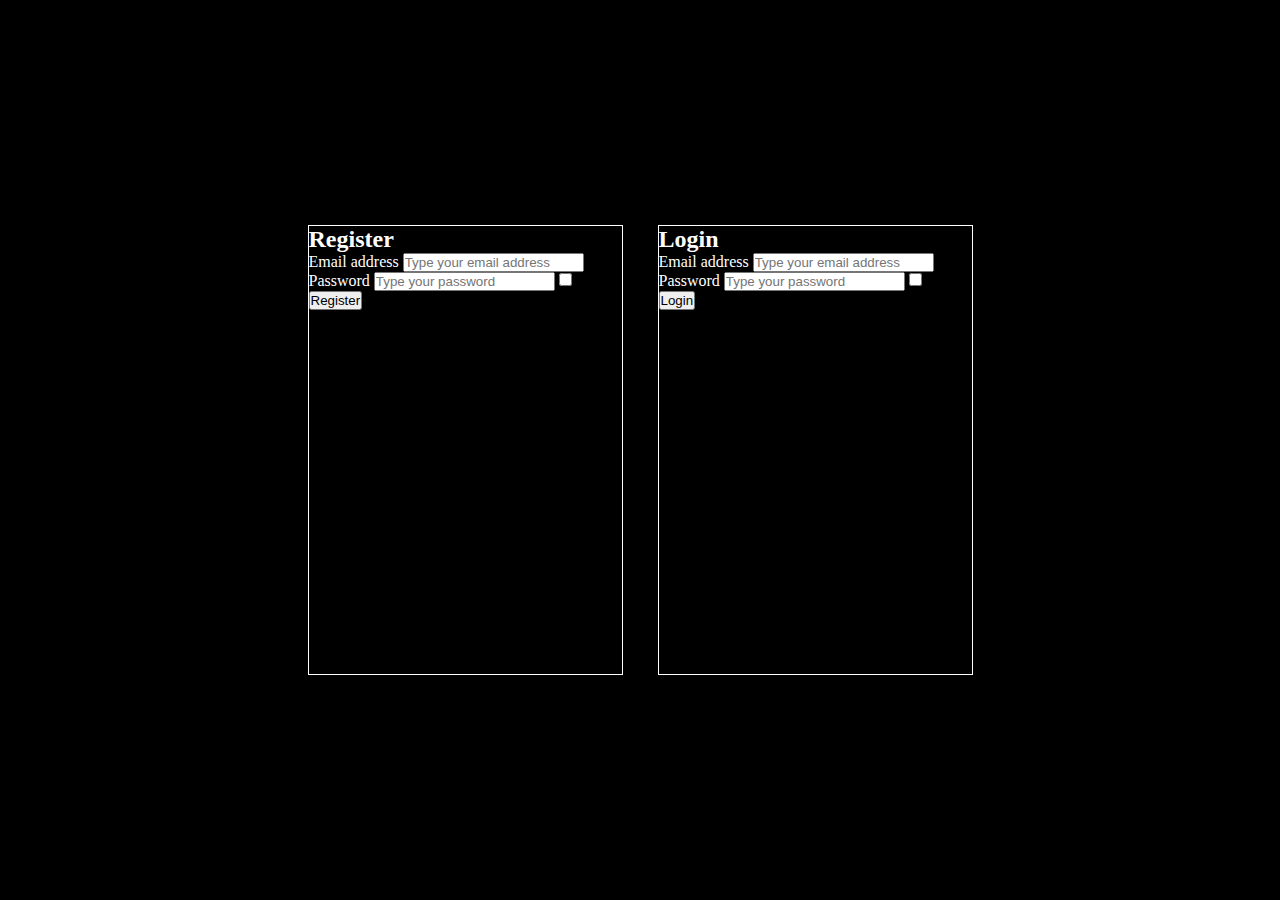
==== frontend/public/index.html @ 97675248 "- Created a connection to the registration API endpoint using a registration form with a request res" ====
<!DOCTYPE html>
<html lang="en">
<head>
    <meta charset="UTF-8">
    <meta name="viewport" content="width=device-width, initial-scale=1.0">
    <title>Users login and registration</title>
    <link rel="stylesheet" href="../src/styles/form-styles.css"/>
    <script type="module" src="../src/hooks/config.js" defer></script>
    <script type="module" src="../src/hooks/registerHook.js" defer></script>
    <script src="../src/utils/passwordVisibility.js" defer></script>
</head>
<body>

    <div id="forms-container">
        <form id="register-form">

            <h2>Register</h2>
            <label for="register-email">Email address</label>
            <input type="text" id="register-email" class="input-email" placeholder="Type your email address" maxlength="320">
            <label for="register-email" id="register-email-label" class="input-error"></label>
                
            <div class="password-container">
                <label for="register-password">Password</label>
                <input type="password" id="register-password" class="input-password" placeholder="Type your password" maxlength="256">
                
                <input type="checkbox" id="register-password-checkbox" onclick="passwordVisibilityToggle('register-password')">
                <label for="register-password" id="register-password-label" class="input-error"></label>
            </div>

            <button type="submit" id="register-submit-button">Register</button>
        </form>
    
        <form id="login-form">

            <h2>Login</h2>
            <label for="login-email">Email address</label>
            <input type="text" id="login-email" class="input-email" placeholder="Type your email address" maxlength="320">
                
            <div class="password-container">
                <label for="login-password">Password</label>
                <input type="password" id="login-password" class="input-password" placeholder="Type your password" maxlength="256">
                
                <input type="checkbox" id="login-password-checkbox" onclick="passwordVisibilityToggle('login-password')">
                <label for="login-password-checkbox" id="login-password-label" class="input-error"></label>
            </div>
            
            <button type="submit" id="login-submit-button">Login</button>
        </form>    
    </div>

</body>
</html>
---- frontend/src/styles/form-styles.css ----
* {
    margin: 0;
    padding: 0;
    box-sizing: border-box;
}

body {
    height: 100vh;
    display: flex;
    justify-content: center;
    align-items: center;
    background-color: black;
}

#forms-container {
    display: flex;
    justify-content: space-around;
    width: 700px;
    height: 50%;
}

form {
    border: white solid 1px;
    color: white;
    width: 45%;
}

@media only screen and (max-width: 800px) {
    #forms-container {
        display: block;
        width: 80%;
        max-width: 500px;
    }

    form {
        width: 100%;
        height: 50%;
        margin: 5% 0;
    }
}

.input-error {
    color: red;
}
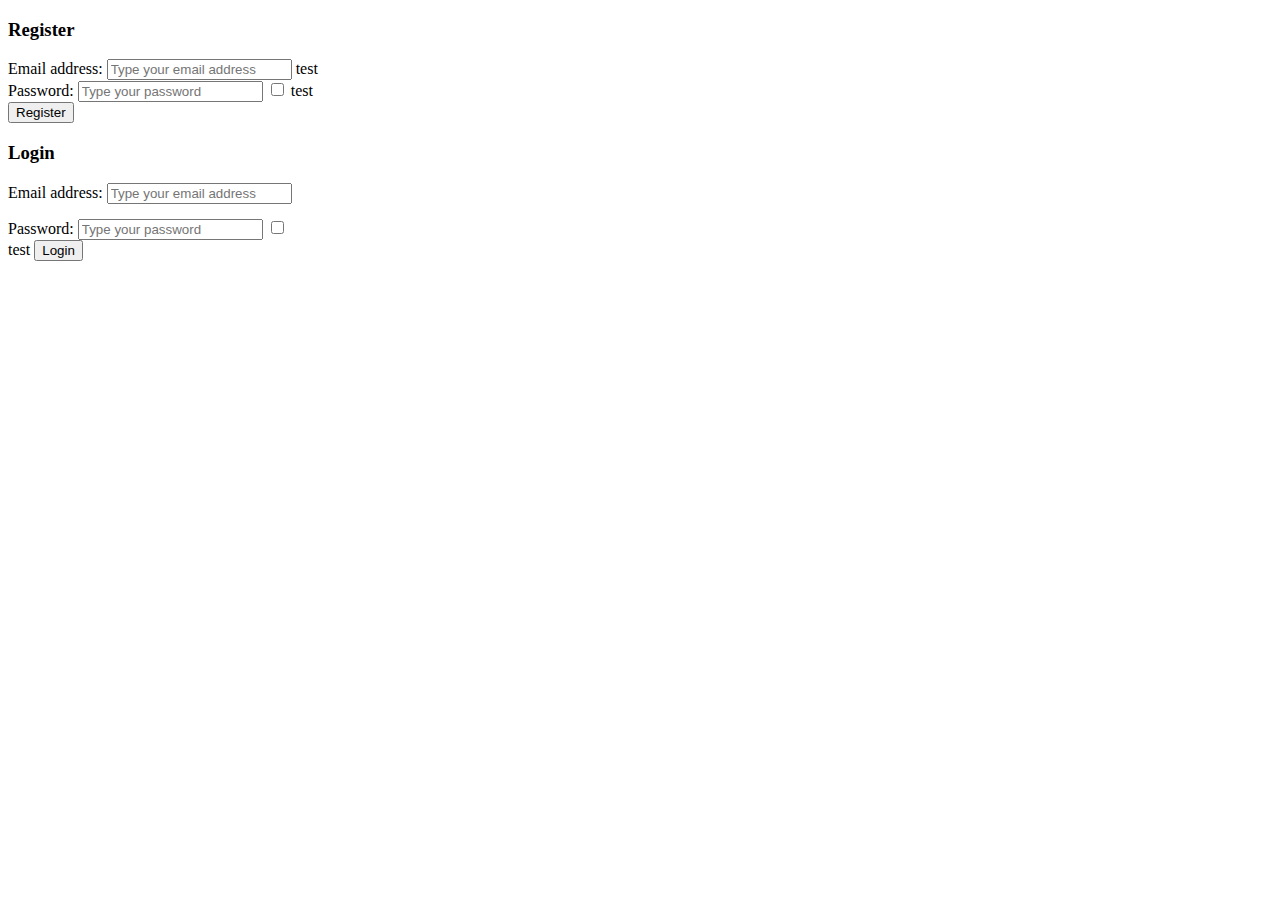
==== commit d4976efb: "- Completely refactored index.html and its styles, - Added needed nginx files" ====
--- a/frontend/public/index.html
+++ b/frontend/public/index.html
@@ -4,47 +4,50 @@
     <meta charset="UTF-8">
     <meta name="viewport" content="width=device-width, initial-scale=1.0">
     <title>Users login and registration</title>
-    <link rel="stylesheet" href="../src/styles/form-styles.css"/>
-    <script type="module" src="../src/hooks/config.js" defer></script>
-    <script type="module" src="../src/hooks/registerHook.js" defer></script>
-    <script src="../src/utils/passwordVisibility.js" defer></script>
+    <link rel="stylesheet" type="text/css" href="src/styles/form-styles.css">
+    <!-- <script type="module" src="src/hooks/registerHook.js" defer></script>
+    <script type="module" src="src/hooks/loginHook.js" defer></script> -->
+    <script src="src/utils/passwordVisibility.js" defer></script>
 </head>
 <body>
 
-    <div id="forms-container">
-        <form id="register-form">
-
-            <h2>Register</h2>
-            <label for="register-email">Email address</label>
-            <input type="text" id="register-email" class="input-email" placeholder="Type your email address" maxlength="320">
-            <label for="register-email" id="register-email-label" class="input-error"></label>
-                
-            <div class="password-container">
-                <label for="register-password">Password</label>
-                <input type="password" id="register-password" class="input-password" placeholder="Type your password" maxlength="256">
-                
-                <input type="checkbox" id="register-password-checkbox" onclick="passwordVisibilityToggle('register-password')">
-                <label for="register-password" id="register-password-label" class="input-error"></label>
+    <div class="forms-container">
+        <form class="form">
+            <h3 class="form__title">Register</h3>
+            
+            <div class="form__email-container">
+                <label for="register-email-input" class="form__label">Email address:</label>
+                <input type="text" id="register-email-input" class="form__input" placeholder="Type your email address" maxlength="320">
+                <span id="register-email-error" class="form__error">test</span>
             </div>
 
-            <button type="submit" id="register-submit-button">Register</button>
+            <div class="form__password-container">
+                <label for="register-password-input" class="form__label">Password:</label>
+                <input type="password" id="register-password-input" class="form__input" placeholder="Type your password" maxlength="256" autocomplete="on">   
+                <input type="checkbox" class="form__checkbox form__checkbox--password" onclick="passwordVisibilityToggle('register-password-input')">
+                <span id="register-password-error" class="form__error">test</span>
+            </div>
+            
+            <button type="button" class="button button--primary form__button">Register</button>
         </form>
     
-        <form id="login-form">
+        <form class="form">
+            <h3 class="form__title">Login</h3>
 
-            <h2>Login</h2>
-            <label for="login-email">Email address</label>
-            <input type="text" id="login-email" class="input-email" placeholder="Type your email address" maxlength="320">
-                
-            <div class="password-container">
-                <label for="login-password">Password</label>
-                <input type="password" id="login-password" class="input-password" placeholder="Type your password" maxlength="256">
-                
-                <input type="checkbox" id="login-password-checkbox" onclick="passwordVisibilityToggle('login-password')">
-                <label for="login-password-checkbox" id="login-password-label" class="input-error"></label>
+            <div class="form__email-container">
+                <label for="login-email-input" class="form__label">Email address:</label>
+                <input type="text" id="login-email-input" class="form__input" placeholder="Type your email address" maxlength="320">
+                <span style="height: 0.9rem; display: block;"></span> 
+            </div>
+
+            <div class="form__password-container">
+                <label for="login-password-input" class="form__label">Password:</label>
+                <input type="password" id="login-password-input" class="form__input" placeholder="Type your password" maxlength="256" autocomplete="on">
+                <input type="checkbox" class="form__checkbox form__checkbox--password" onclick="passwordVisibilityToggle('login-password-input')">
             </div>
             
-            <button type="submit" id="login-submit-button">Login</button>
+            <span id="login-error" class="form__error">test</span>      
+            <button type="button" class="button button--primary form__button">Login</button>
         </form>    
     </div>
 
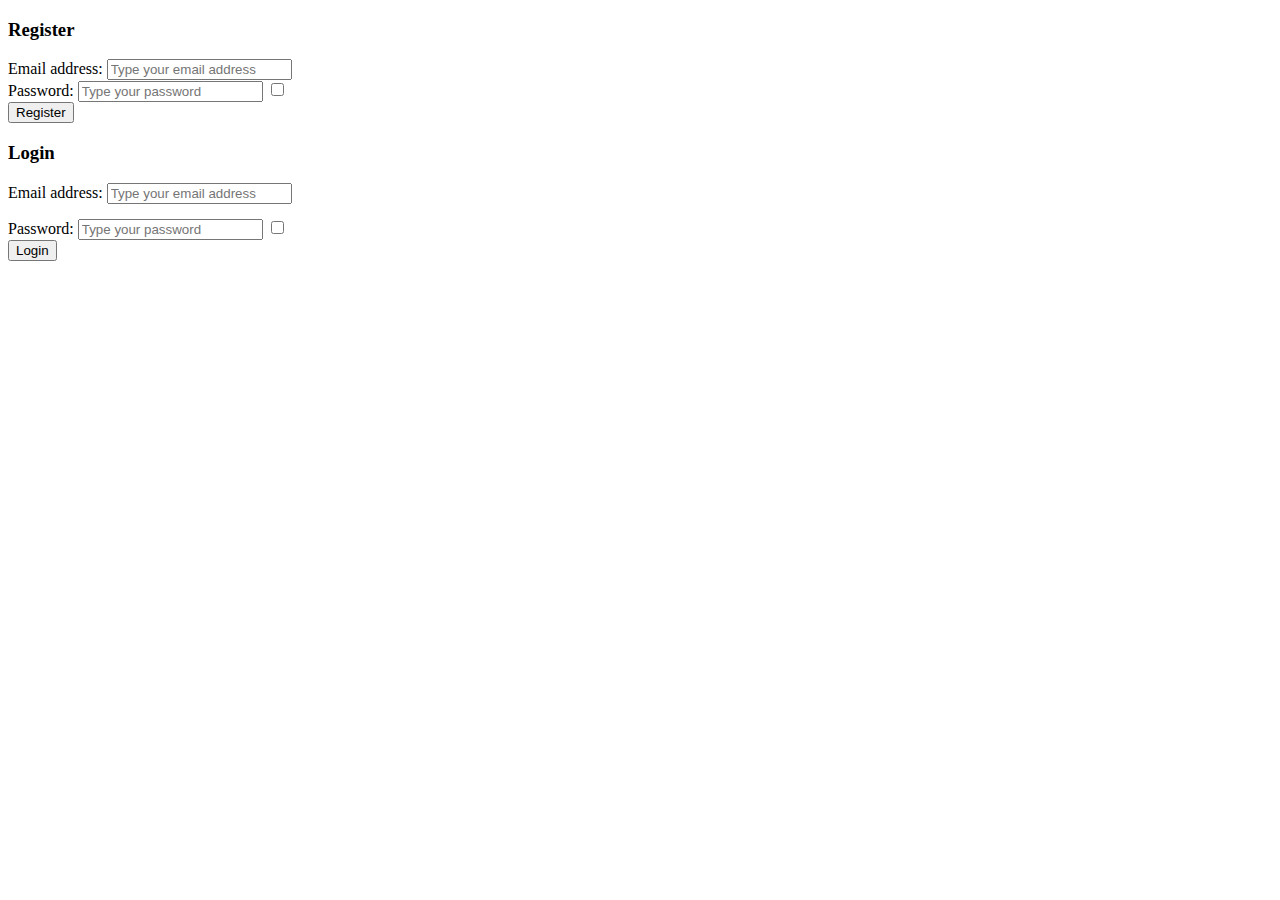
==== commit 7b9c52b3: "Adapted user login functions to the previously updated html code and added moving the user to the '/" ====
--- a/frontend/public/index.html
+++ b/frontend/public/index.html
@@ -5,11 +5,16 @@
     <meta name="viewport" content="width=device-width, initial-scale=1.0">
     <title>Users login and registration</title>
     <link rel="stylesheet" type="text/css" href="src/styles/form-styles.css">
-    <!-- <script type="module" src="src/hooks/registerHook.js" defer></script>
-    <script type="module" src="src/hooks/loginHook.js" defer></script> -->
+    <script type="module" src="src/hooks/registerHook.js" defer></script>
+    <script type="module" src="src/hooks/loginHook.js" defer></script>
     <script src="src/utils/passwordVisibility.js" defer></script>
 </head>
 <body>
+    
+    <script type="module">
+        import { correctUrl } from "../src/utils/authorizationCheck.js"
+        correctUrl();
+    </script>
 
     <div class="forms-container">
         <form class="form">
@@ -18,17 +23,17 @@
             <div class="form__email-container">
                 <label for="register-email-input" class="form__label">Email address:</label>
                 <input type="text" id="register-email-input" class="form__input" placeholder="Type your email address" maxlength="320">
-                <span id="register-email-error" class="form__error">test</span>
+                <span id="register-email-error" class="form__error"></span>
             </div>
 
             <div class="form__password-container">
                 <label for="register-password-input" class="form__label">Password:</label>
                 <input type="password" id="register-password-input" class="form__input" placeholder="Type your password" maxlength="256" autocomplete="on">   
-                <input type="checkbox" class="form__checkbox form__checkbox--password" onclick="passwordVisibilityToggle('register-password-input')">
-                <span id="register-password-error" class="form__error">test</span>
+                <input type="checkbox" id="register-password-checkbox" class="form__checkbox form__checkbox--password" onclick="passwordVisibilityToggle('register-password-input')">
+                <span id="register-password-error" class="form__error"></span>
             </div>
             
-            <button type="button" class="button button--primary form__button">Register</button>
+            <button type="button" id="register-button" class="button button--primary form__button">Register</button>
         </form>
     
         <form class="form">
@@ -43,11 +48,11 @@
             <div class="form__password-container">
                 <label for="login-password-input" class="form__label">Password:</label>
                 <input type="password" id="login-password-input" class="form__input" placeholder="Type your password" maxlength="256" autocomplete="on">
-                <input type="checkbox" class="form__checkbox form__checkbox--password" onclick="passwordVisibilityToggle('login-password-input')">
+                <input type="checkbox" id="login-password-checkbox" class="form__checkbox form__checkbox--password" onclick="passwordVisibilityToggle('login-password-input')">
             </div>
             
-            <span id="login-error" class="form__error">test</span>      
-            <button type="button" class="button button--primary form__button">Login</button>
+            <span id="login-error" class="form__error"></span>      
+            <button type="button" id="login-button" class="button button--primary form__button">Login</button>
         </form>    
     </div>
 
